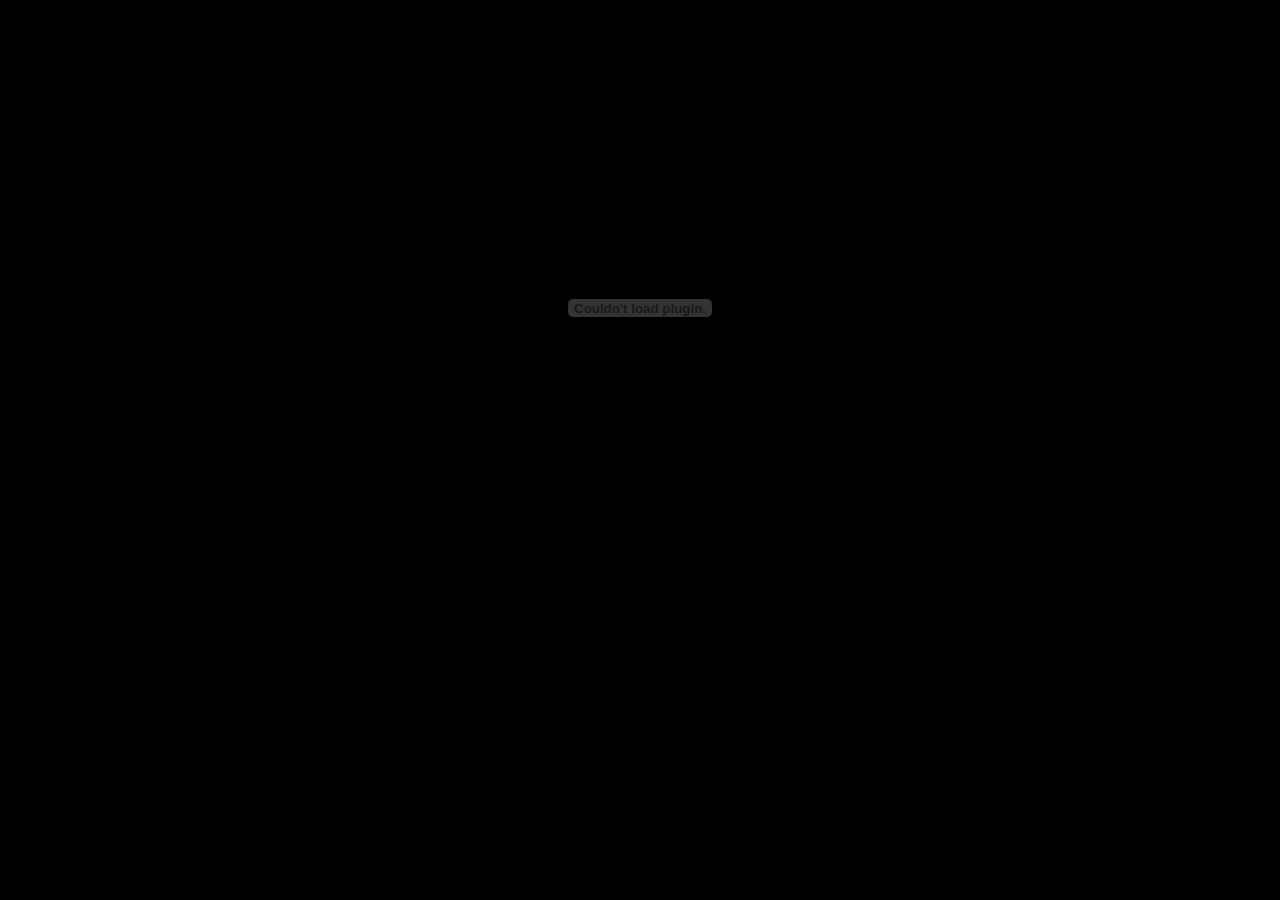
==== zukunftinkl.html @ eed75628 "Create zukunftinkl.html" ====
<!DOCTYPE html>
<META HTTP-EQUIV="content-type" CONTENT="text/html; charset=utf-8">
 <head><link rel="stylesheet" href="style.css">
<title>Index</title>
<meta name="viewport" content="width=device-width, initial-scale=1.0">
 </head>
<body>
<embed src="Zukunftinkl.pdf" type="application/pdf" width="100%" height="600px" />
</body>
---- style.css ----
*{
    font-family: Bahnschrift, Arial, sans-serif;
    color: white
  }
  
  body {background-color: black
   }
  
  h1 { 
  font-size:4.5vw;
  line-height:4vw;

   }
  p {
  font-size:1.3vw;
   }
  
  a:link {
  text-decoration: none;
   }   
  a:visited {
  text-decoration: none;
   }
  a:hover {
  color: rgb(255, 0, 234);
  text-decoration: none;
   }
  ul {
  font-size:1.3vw;
  line-height:1.5vw;
  }
  
  button {
    background-color: black;
    border:none;
    color: white;
    padding: 10vw 15vw;
    text-align: center;
    display: inline-block;
    cursor: pointer;
    font-size:larger;
  }
  button:hover {
    background-color: black;
    border:dotted;
    color: white;
    padding: 12px 20px;
    text-align: center;
    display: inline-block;
    cursor: pointer;
    font-size:larger;
  }
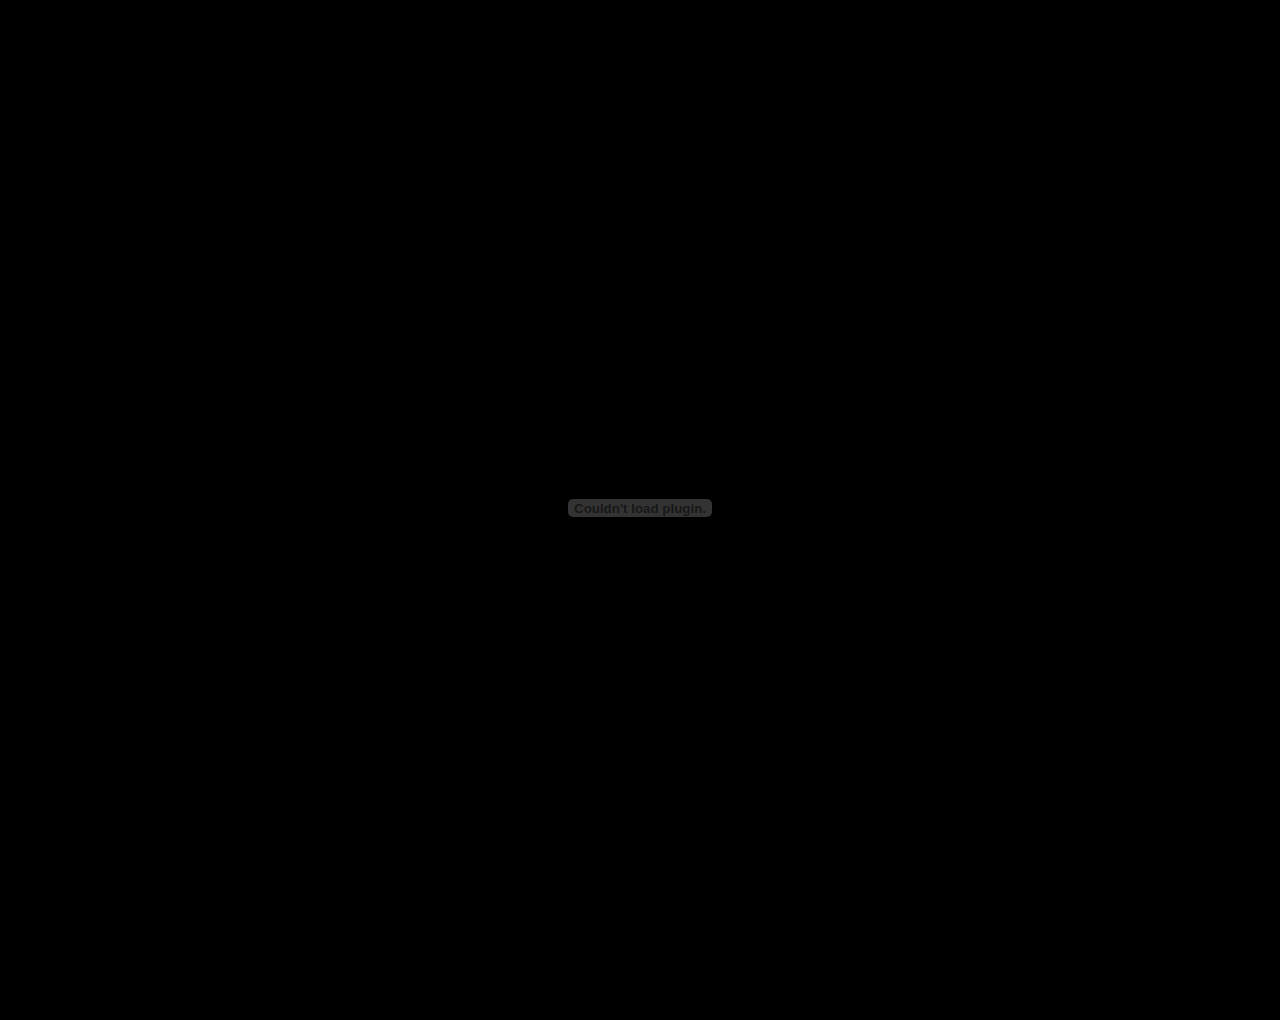
==== commit b944f5d6: "updates cursor" ====
--- a/zukunftinkl.html
+++ b/zukunftinkl.html
@@ -1,9 +1,9 @@
 <!DOCTYPE html>
 <META HTTP-EQUIV="content-type" CONTENT="text/html; charset=utf-8">
  <head><link rel="stylesheet" href="style.css">
-<title>Index</title>
+<title>Zukunft Inkl.</title>
 <meta name="viewport" content="width=device-width, initial-scale=1.0">
  </head>
 <body>
-<embed src="Zukunftinkl.pdf" type="application/pdf" width="100%" height="600px" />
+<embed src="Zukunftinkl.pdf" type="application/pdf" width="100%" height="1000px" />
 </body>--- a/style.css
+++ b/style.css
@@ -1,20 +1,22 @@
 *{
     font-family: Bahnschrift, Arial, sans-serif;
-    color: white
+    color: white;
+    cursor: url(cursor.cur), auto;
   }
-  
-  body {background-color: black
+  body {
+    background-color: black;
    }
-  
+  head {
+    cursor: url(cursor.cur), auto;
+  }
   h1 { 
   font-size:4.5vw;
   line-height:4vw;
-
+  cursor: url(cursor.cur), auto;
    }
   p {
   font-size:1.3vw;
    }
-  
   a:link {
   text-decoration: none;
    }   
@@ -22,32 +24,10 @@
   text-decoration: none;
    }
   a:hover {
-  color: rgb(255, 0, 234);
+  color: rgb(255, 0, 240);
   text-decoration: none;
    }
   ul {
   font-size:1.3vw;
   line-height:1.5vw;
-  }
-  
-  button {
-    background-color: black;
-    border:none;
-    color: white;
-    padding: 10vw 15vw;
-    text-align: center;
-    display: inline-block;
-    cursor: pointer;
-    font-size:larger;
-  }
-  button:hover {
-    background-color: black;
-    border:dotted;
-    color: white;
-    padding: 12px 20px;
-    text-align: center;
-    display: inline-block;
-    cursor: pointer;
-    font-size:larger;
-  }
-  +  }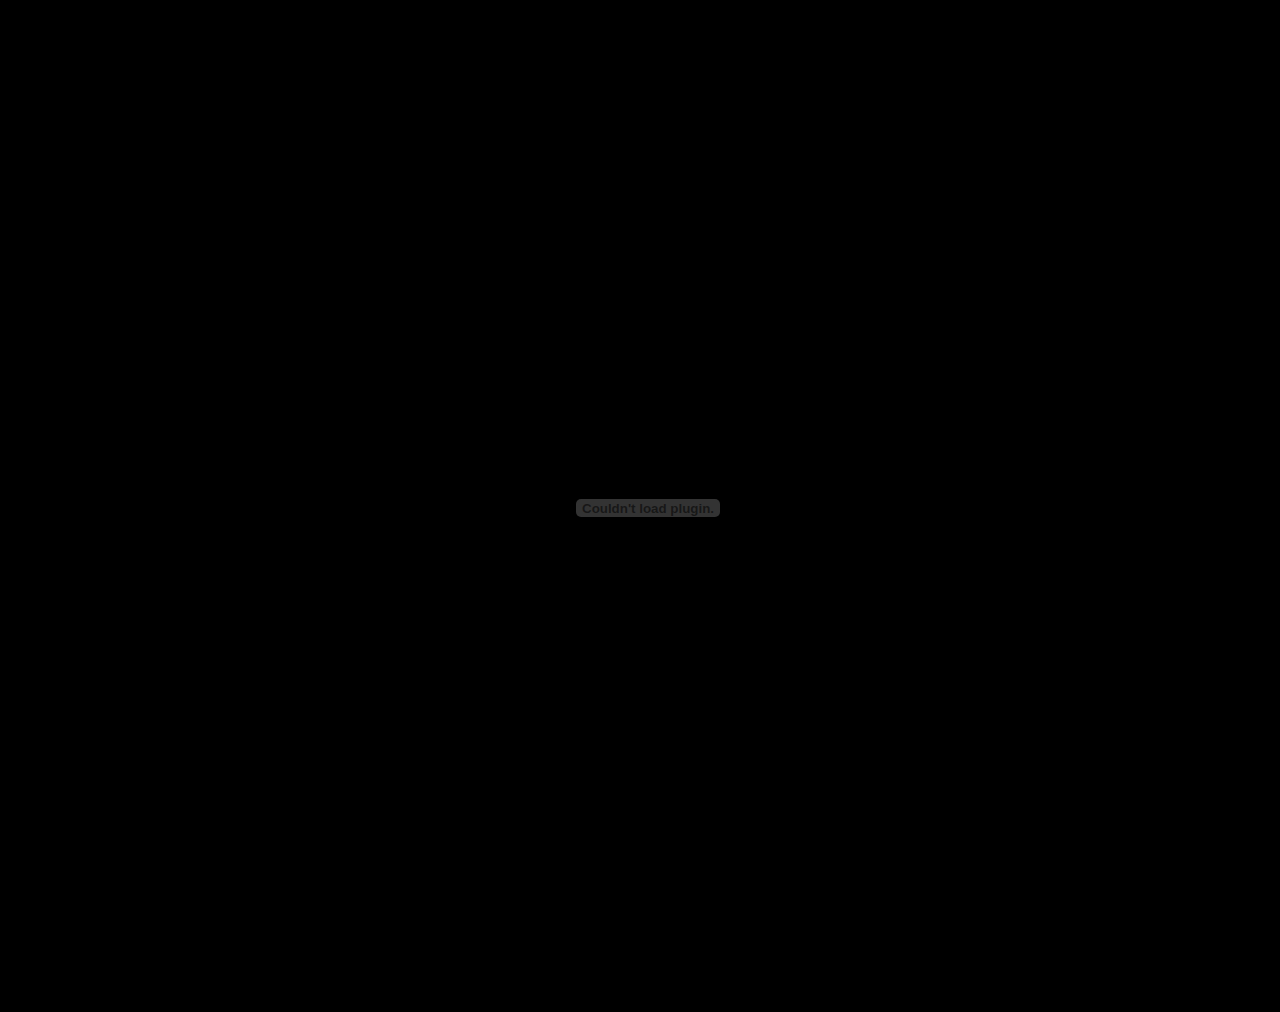
==== commit e00974e1: "reset" ====
--- a/zukunftinkl.html
+++ b/zukunftinkl.html
@@ -3,7 +3,7 @@
  <head><link rel="stylesheet" href="style.css">
 <title>Zukunft Inkl.</title>
 <meta name="viewport" content="width=device-width, initial-scale=1.0">
- </head>
+</head>
 <body>
 <embed src="Zukunftinkl.pdf" type="application/pdf" width="100%" height="1000px" />
 </body>--- a/style.css
+++ b/style.css
@@ -1,33 +1,49 @@
-*{
-    font-family: Bahnschrift, Arial, sans-serif;
-    color: white;
-    cursor: url(cursor.cur), auto;
-  }
-  body {
-    background-color: black;
-   }
-  head {
-    cursor: url(cursor.cur), auto;
-  }
-  h1 { 
-  font-size:4.5vw;
-  line-height:4vw;
+html, body {
+  height: 100%;
+  width: 100%;
+  padding: 2;
+  margin: 2;
   cursor: url(cursor.cur), auto;
-   }
-  p {
-  font-size:1.3vw;
-   }
-  a:link {
+
+}
+body {
+  font-family: Bahnschrift, Arial, sans-serif;
+  color: white;
+  background-color: black;
+ }
+h1 { 
+font: size 100px;;
+ }
+p {
+font: size 20px;
+color: white;
+ }
+a:link {
+ color: white;
+text-decoration: none;
+ }   
+a:visited {
+ color: white;
+ text-decoration: none;
+ }
+a:hover {
+color: rgb(255, 0, 240);
+text-decoration: none;
+ }
+
+ .fa {
+  padding: 2;
+  font-size: 30px;
+  width: 50px;
   text-decoration: none;
-   }   
-  a:visited {
-  text-decoration: none;
-   }
-  a:hover {
-  color: rgb(255, 0, 240);
-  text-decoration: none;
-   }
-  ul {
-  font-size:1.3vw;
-  line-height:1.5vw;
-  }+  border-radius: 50%;
+}
+
+.fa:hover {
+  opacity: 0.7;
+}
+
+.fa-instagram {
+  background: black;
+  color: white;
+}